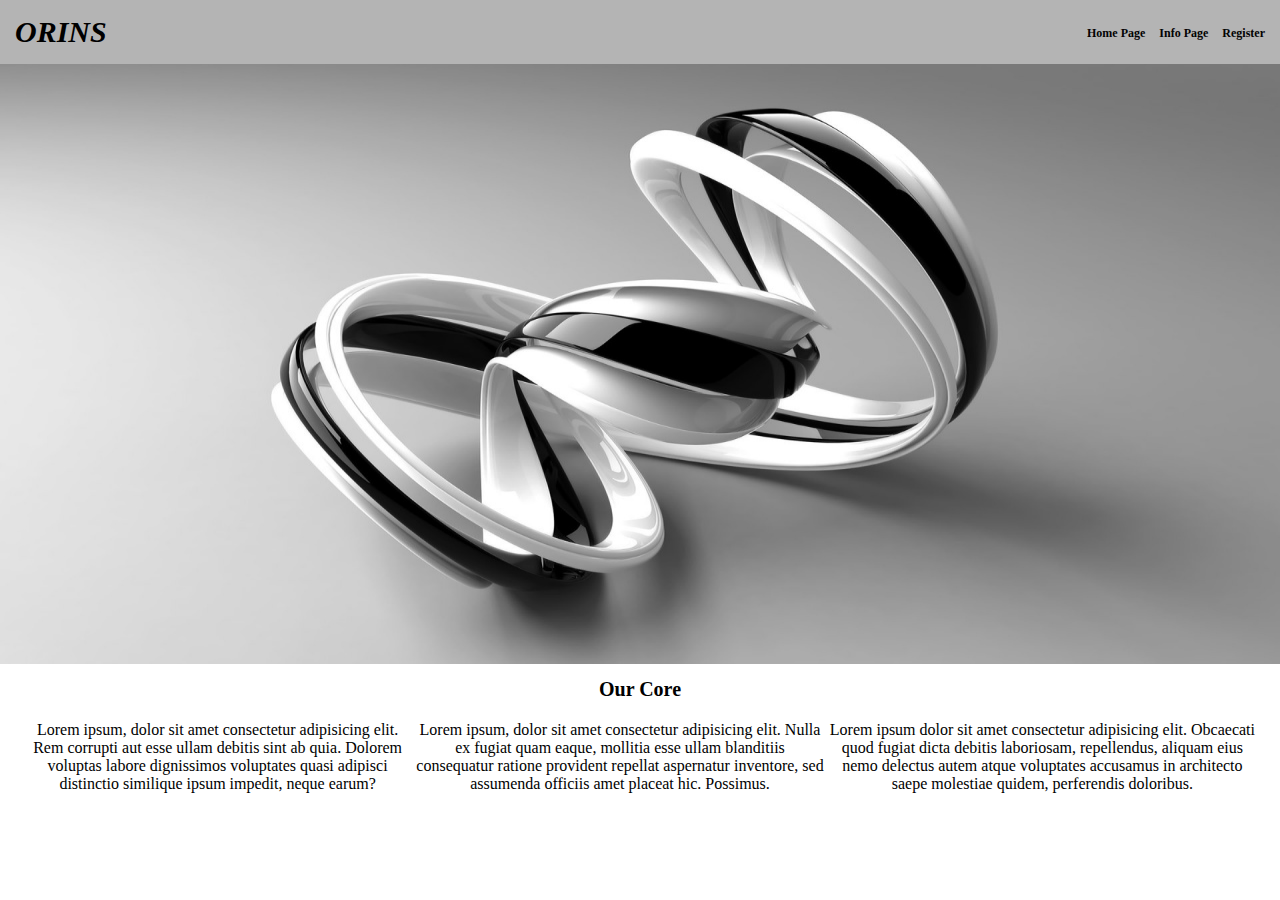
==== pages/index.html @ 24db1b94 "First commit" ====
<!DOCTYPE html>
<html lang="en">
<head>
    <meta charset="UTF-8">
    <meta name="viewport" content="width=device-width, initial-scale=1.0">
    <meta http-equiv="X-UA-Compatible" content="ie=edge">
    <title>Orins Gym</title>
    <link rel="stylesheet" href="../sytles/style.css" />
</head>
<body>
   <div class="nav">
       <div class="nav-left">
           <p>Orins</p>
       </div>
       <div class="nav-right">
        <a class="ml-5" href="index.html">Home Page</a>
        <a class="ml-5" href="info.html">Info Page</a>
        <a class="ml-5" href="register.html">Register</a>
       </div>
   </div>
   <div class="hero">
       <img src="../images/3d_swirl_twirl-1280x800.jpg" />
   </div>
   <div class="basic">
       <h2>Our Core</h2>
       <div class="core">
            <div class="c1">
                Lorem ipsum, dolor sit amet consectetur adipisicing elit. Rem corrupti aut esse ullam debitis sint ab quia. Dolorem voluptas labore dignissimos voluptates quasi adipisci distinctio similique ipsum impedit, neque earum?
            </div>
            <div class="c2">
                Lorem ipsum, dolor sit amet consectetur adipisicing elit. Nulla ex fugiat quam eaque, mollitia esse ullam blanditiis consequatur ratione provident repellat aspernatur inventore, sed assumenda officiis amet placeat hic. Possimus.
            </div>
            <div class="c3">
                Lorem ipsum dolor sit amet consectetur adipisicing elit. Obcaecati quod fugiat dicta debitis laboriosam, repellendus, aliquam eius nemo delectus autem atque voluptates accusamus in architecto saepe molestiae quidem, perferendis doloribus.
            </div>
       </div>
   </div>
</body>
</html>
---- sytles/style.css ----
*{
    padding: 0;
    margin: 0;
}

.nav{
    display: flex;
    justify-content: space-between;
    background-color: rgb(180, 180, 180);
    align-items: center;
    height: 4rem;
}


.nav-left{
    margin-left: 15px;
}

.nav-left p{
    text-transform: uppercase;
    font-style: oblique;
    font-weight: bolder;
    font-size: 30px;
}

.nav-right{
    display: flexbox;
    margin-right: 15px;
}

.nav-right a{
    text-decoration: none;
    font-weight: bold;
    font-size: 12px;
    color: rgb(3, 3, 3);
}

.ml-5{
    margin-left: 10px;
}

.hero img{
    width: 100%;
    height: 600px;
}

.basic h2{
    margin-top: 10px;
    font-size: 20px;
    font-weight: bold;
    text-align: center;

}

.basic .core{
    display: flex;
    justify-content: space-between;
    padding: 20px;
    text-align: center;
}


.hist h1{
    margin-top: 10px;
    text-align: center;
}

.hist .info{
    text-align: center;
    padding: 25px;
}
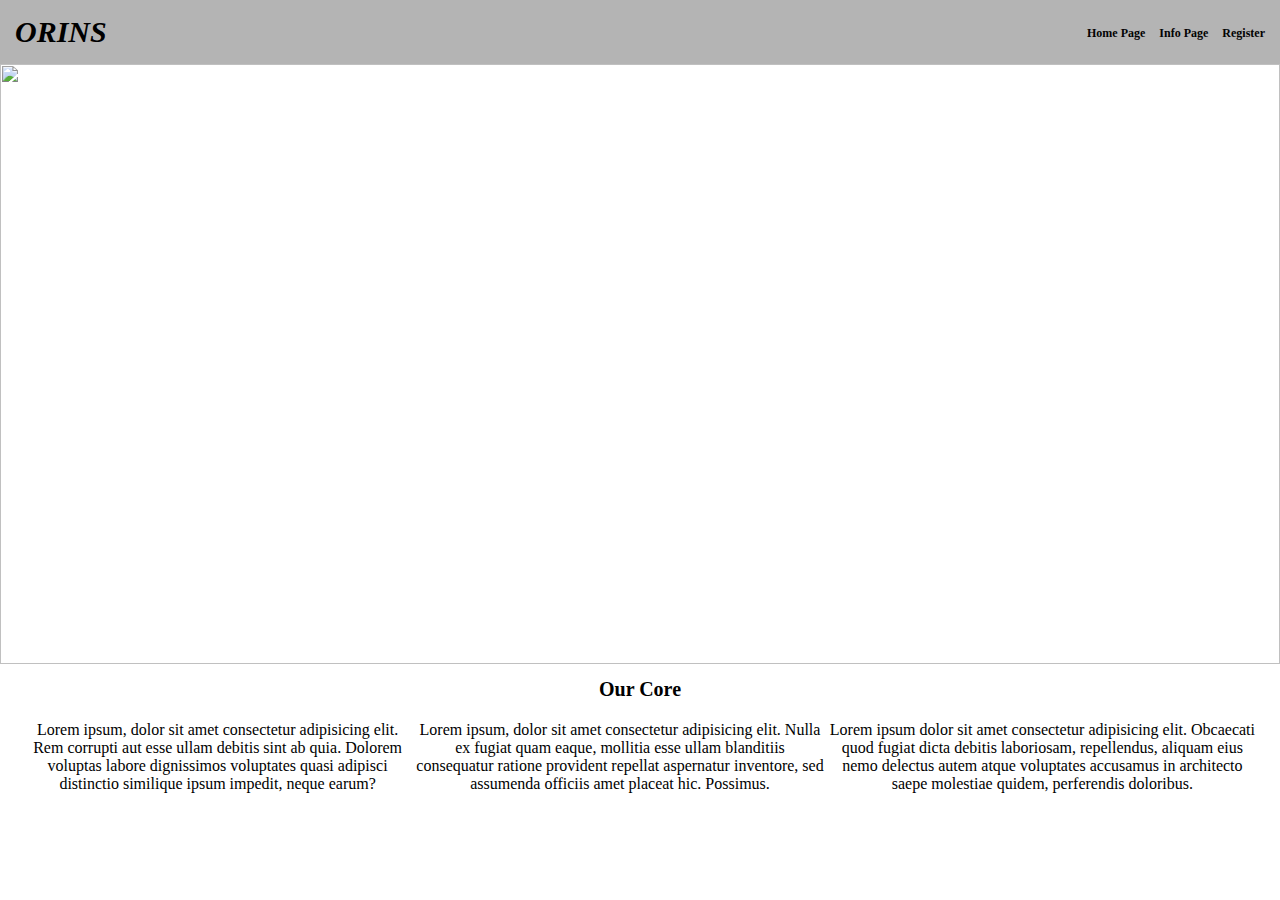
==== commit aeb24037: "Changed image url" ====
--- a/pages/index.html
+++ b/pages/index.html
@@ -19,7 +19,7 @@
        </div>
    </div>
    <div class="hero">
-       <img src="../images/3d_swirl_twirl-1280x800.jpg" />
+       <img src="https://drive.google.com/file/d/1z_eelXDKTdXCPdCPmuON1rikloH0pjH1/view?usp=sharing" />
    </div>
    <div class="basic">
        <h2>Our Core</h2>
